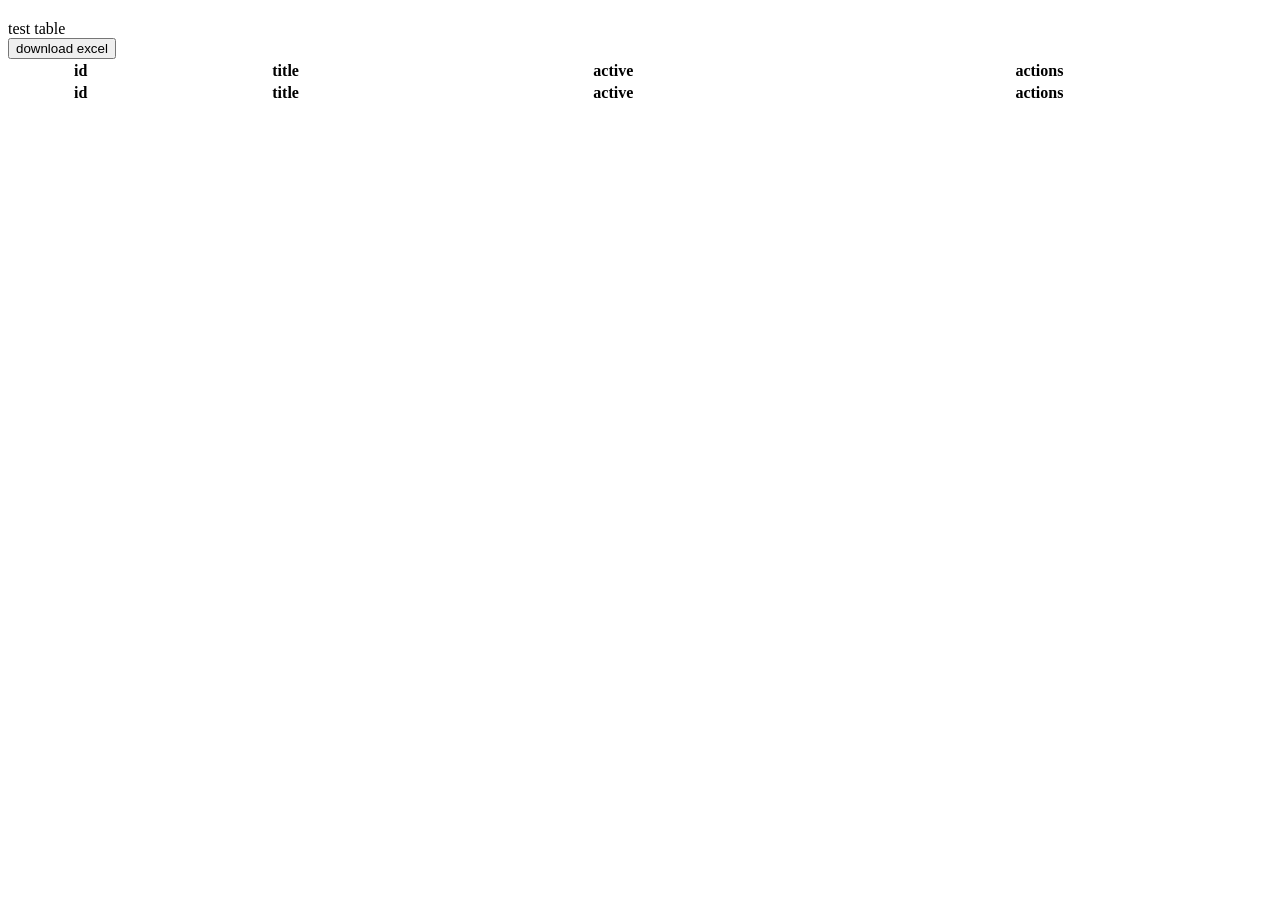
==== src/main/resources/templates/posts/index.html @ 98d9717a "add simple destroy crud" ====
<!doctype html>
<html xmlns:th="http://www.thymeleaf.org">
<head>
    <meta charset="utf-8">
    <meta name="viewport" content="width=device-width, initial-scale=1">
    <link th:href="@{/coreui.css}" rel="stylesheet" />
    <link href="https://cdnjs.cloudflare.com/ajax/libs/twitter-bootstrap/5.2.0/css/bootstrap.min.css">
    <link href="https://cdn.datatables.net/1.13.4/css/jquery.dataTables.min.css">
    <link href="https://cdn.datatables.net/1.13.4/css/dataTables.bootstrap5.min.css">
    <title>Man page</title>
</head>
<body>
<div th:replace="partials/header.html :: header"></div>
<div class="body" style="margin-top: 20px;">
    <div class="container-lg">
        <div class="card mb-4">
            <div class="card-header">test table</div>
            <div class="card-body">
                <form id="test-report">
                    <input type="submit" value="download excel" />
                </form>
                <table id="data-posts" class="table table-striped" style="width:100%">
                    <thead>
                    <tr>
                        <th>id</th>
                        <th>title</th>
                        <th>active</th>
                        <th>actions</th>
                    </tr>
                    </thead>
                    <tfoot>
                    <tr>
                        <th>id</th>
                        <th>title</th>
                        <th>active</th>
                        <th>actions</th>
                    </tr>
                    </tfoot>
                </table>
            </div>
        </div>
    </div>
</div>
<script th:src="@{/coreui.js}"></script>
<script src="https://code.jquery.com/jquery-3.5.1.js"></script>

<script src="https://cdn.datatables.net/1.13.4/js/jquery.dataTables.min.js"></script>
<script src="https://cdn.datatables.net/1.13.4/js/dataTables.bootstrap5.min.js"></script>

<script th:inline="javascript">

    $(document).ready(function () {

     var tableWidget = $('#data-posts').DataTable({
     processing: true,
     serverSide: true,
     ajax: {
         url: 'http://localhost:8000/api/posts',
         type: 'POST',
         contentType: 'application/json',
         data: function (d) {
             return JSON.stringify(d);
         }
     },
     columns: [
         { data: 'id' },
         { data: 'title' },
         { data: 'active' },
         {data:null,defaultContent:"<a class='btn btn-secondary btn-sm' href='#'>View</a>&nbsp;&nbsp;<a class='btn btn-secondary btn-sm' id='edit-form' href='#'>Edit</a>&nbsp;&nbsp;<a class='btn btn-secondary btn-sm' href='#' id='destroy'>Destroy</a>"}
     ]
 });

  $("#test-report").on('submit',function(e){
      e.preventDefault();
      tableWidget.ajax.reload();
      $.ajax({
         method: "POST",
         contentType: 'application/json',
         url: "http://localhost:8000/api/posts/generate-report",
         data: tableWidget.ajax.params(),
         xhrFields: {
             responseType: 'blob'
         },
     }).done(function(data) {
        var a = document.createElement('a');
        var url = window.URL.createObjectURL(data);
        a.href = url;
        a.download = 'posts.xlsx';
        document.body.append(a);
        a.click();
        a.remove();
        window.URL.revokeObjectURL(url);
     });

  });

   $('#data-posts tbody').on('click', '#edit-form', function () {
        var data = tableWidget.row($(this).parents('tr')).data();
        var url = 'http://localhost:8000/posts/edit/'+data.id;
        window.location.href=url;
   });


   $('#data-posts tbody').on('click', '#destroy', function (e) {
        e.preventDefault();
        var data = tableWidget.row($(this).parents('tr')).data();
        var urlApi = 'http://localhost:8000/api/posts/destroy/'+data.id;
        $.ajax({
         method: "DELETE",
         contentType: 'application/json',
         url: urlApi,
     }).done(function(response) {
        console.log(response);
        tableWidget.ajax.reload();
     });
   });


  });
</script>
</body>
</html>
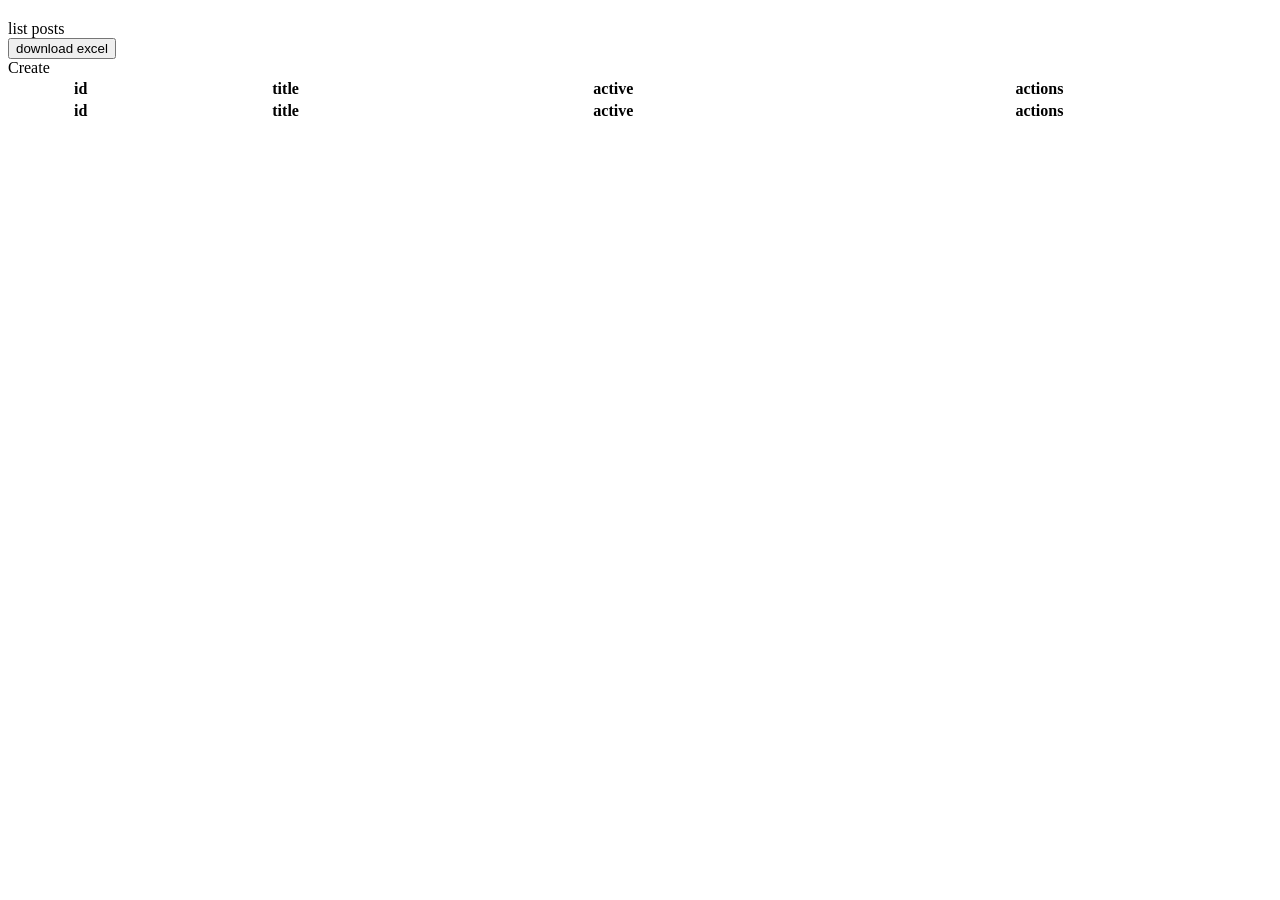
==== commit acc98fc1: "fix crud simple templater" ====
--- a/src/main/resources/templates/posts/index.html
+++ b/src/main/resources/templates/posts/index.html
@@ -14,11 +14,12 @@
 <div class="body" style="margin-top: 20px;">
     <div class="container-lg">
         <div class="card mb-4">
-            <div class="card-header">test table</div>
+            <div class="card-header">list posts</div>
             <div class="card-body">
                 <form id="test-report">
                     <input type="submit" value="download excel" />
                 </form>
+                <a th:href="@{~/posts/create}" class="btn btn-primary">Create</a>
                 <table id="data-posts" class="table table-striped" style="width:100%">
                     <thead>
                     <tr>
@@ -43,10 +44,8 @@
 </div>
 <script th:src="@{/coreui.js}"></script>
 <script src="https://code.jquery.com/jquery-3.5.1.js"></script>
-
 <script src="https://cdn.datatables.net/1.13.4/js/jquery.dataTables.min.js"></script>
 <script src="https://cdn.datatables.net/1.13.4/js/dataTables.bootstrap5.min.js"></script>
-
 <script th:inline="javascript">
 
     $(document).ready(function () {
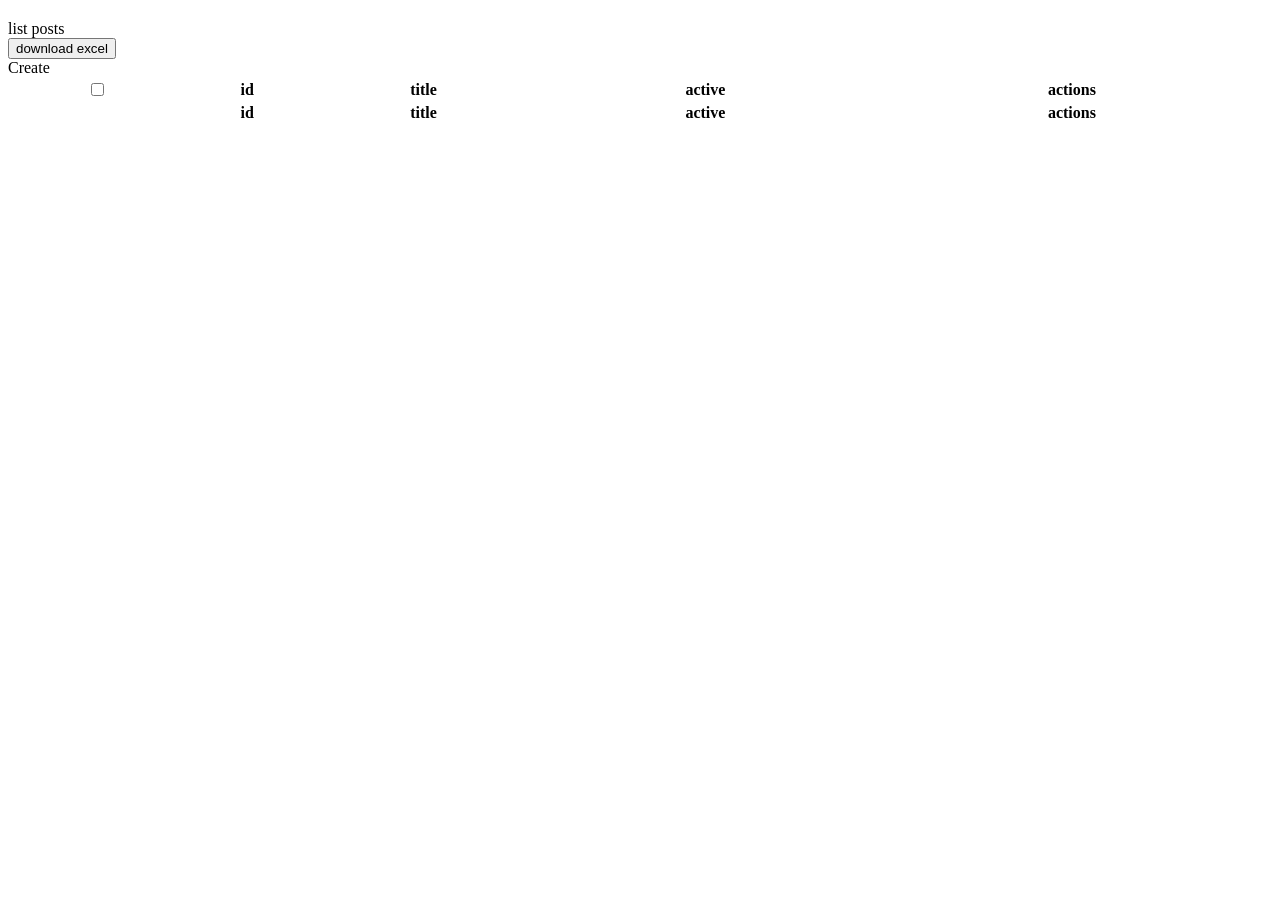
==== commit 17b83c81: "add select all checkboxes" ====
--- a/src/main/resources/templates/posts/index.html
+++ b/src/main/resources/templates/posts/index.html
@@ -7,6 +7,8 @@
     <link href="https://cdnjs.cloudflare.com/ajax/libs/twitter-bootstrap/5.2.0/css/bootstrap.min.css">
     <link href="https://cdn.datatables.net/1.13.4/css/jquery.dataTables.min.css">
     <link href="https://cdn.datatables.net/1.13.4/css/dataTables.bootstrap5.min.css">
+    <link rel="stylesheet" type="text/css" href="https://cdn.datatables.net/select/1.3.1/css/select.dataTables.min.css">
+    <link rel="stylesheet" type="text/css" href="https://cdn.datatables.net/buttons/2.3.6/css/buttons.dataTables.min.css">
     <title>Man page</title>
 </head>
 <body>
@@ -23,6 +25,9 @@
                 <table id="data-posts" class="table table-striped" style="width:100%">
                     <thead>
                     <tr>
+                        <th style="text-align: center">
+                            <input type="checkbox" id="select_all" />
+                        </th>
                         <th>id</th>
                         <th>title</th>
                         <th>active</th>
@@ -31,6 +36,7 @@
                     </thead>
                     <tfoot>
                     <tr>
+                        <th></th>
                         <th>id</th>
                         <th>title</th>
                         <th>active</th>
@@ -46,6 +52,8 @@
 <script src="https://code.jquery.com/jquery-3.5.1.js"></script>
 <script src="https://cdn.datatables.net/1.13.4/js/jquery.dataTables.min.js"></script>
 <script src="https://cdn.datatables.net/1.13.4/js/dataTables.bootstrap5.min.js"></script>
+<script type="text/javascript" language="javascript" src="https://cdn.datatables.net/select/1.3.1/js/dataTables.select.min.js"></script>
+<script type="text/javascript" language="javascript" src="https://cdn.datatables.net/buttons/2.3.6/js/dataTables.buttons.min.js"></script>
 <script th:inline="javascript">
 
     $(document).ready(function () {
@@ -53,6 +61,11 @@
      var tableWidget = $('#data-posts').DataTable({
      processing: true,
      serverSide: true,
+     dom: 'Blfrtip',
+     buttons: [
+        'selectAll',
+        'selectNone'
+     ],
      ajax: {
          url: 'http://localhost:8000/api/posts',
          type: 'POST',
@@ -62,12 +75,46 @@
          }
      },
      columns: [
+         { data: null,defaultContent: ''},
          { data: 'id' },
          { data: 'title' },
          { data: 'active' },
          {data:null,defaultContent:"<a class='btn btn-secondary btn-sm' href='#'>View</a>&nbsp;&nbsp;<a class='btn btn-secondary btn-sm' id='edit-form' href='#'>Edit</a>&nbsp;&nbsp;<a class='btn btn-secondary btn-sm' href='#' id='destroy'>Destroy</a>"}
-     ]
+     ],
+     "columnDefs": [
+        {
+            orderable: false,
+            className: 'select-checkbox',
+            targets: 0
+        }
+    ],
+    select: {
+        style: 'multi+shift',
+        selector: 'td:first-child'
+    }
  });
+
+    tableWidget.on('click', 'tr td:first-child', function () {
+        if ($(this).hasClass('selected')) {
+            $(this).removeClass('selected');
+        } else {
+            tableWidget.$('tr.selected').removeClass('selected');
+            var data = tableWidget.row($(this).parents('tr')).data();
+            console.log("id: " + data.id);
+            $(this).addClass('selected');
+        }
+    });
+
+    tableWidget.on('click','#select_all',function(){
+         var isChecked = $(this).is(':checked');
+         if(isChecked){
+            tableWidget.rows().select(); // checked !
+            console.log(tableWidget.rows().data());
+         }else {
+           tableWidget.rows().deselect(); // unchecked !
+         }
+    });
+
 
   $("#test-report").on('submit',function(e){
       e.preventDefault();
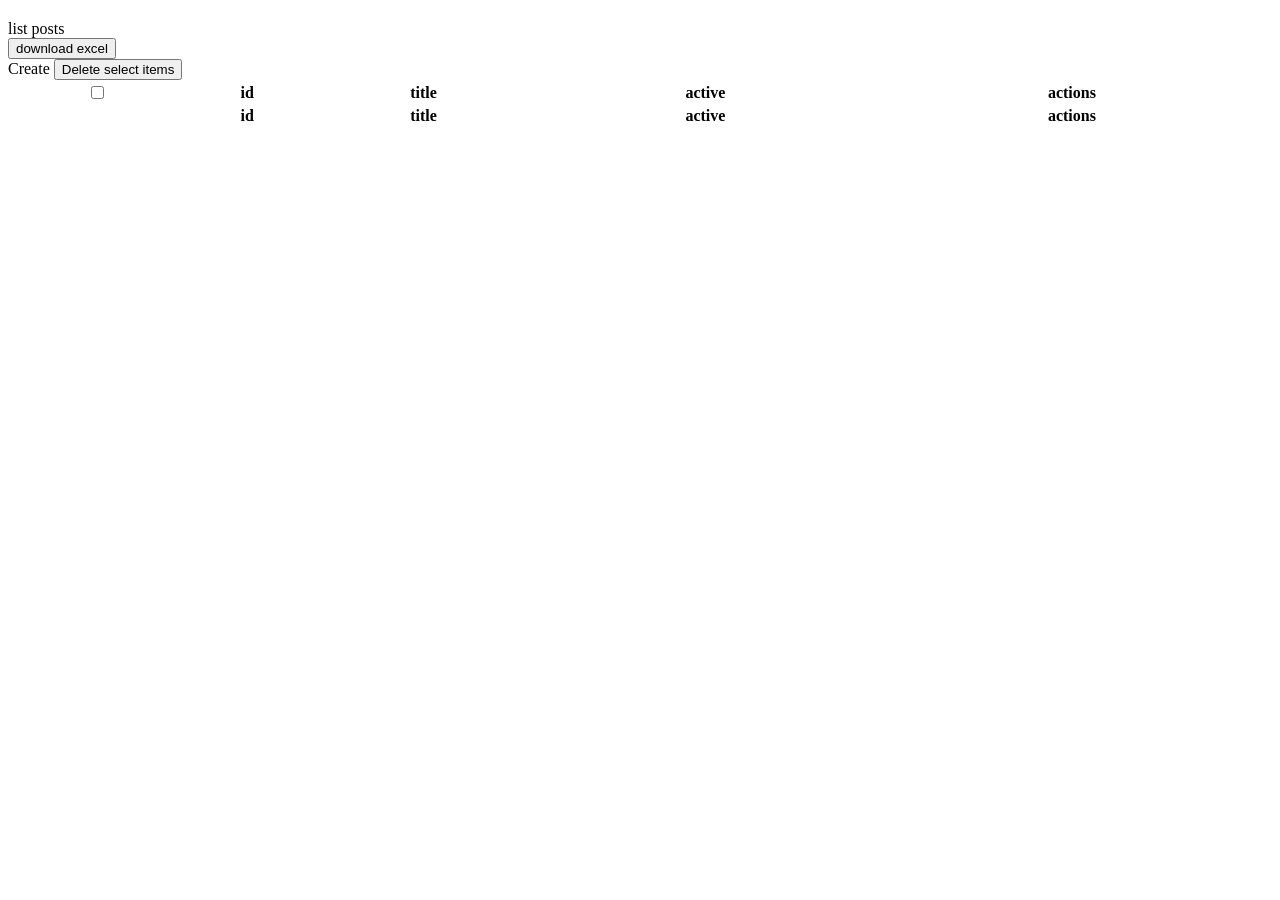
==== commit 61db03c1: "destory items selected" ====
--- a/src/main/resources/templates/posts/index.html
+++ b/src/main/resources/templates/posts/index.html
@@ -22,6 +22,7 @@
                     <input type="submit" value="download excel" />
                 </form>
                 <a th:href="@{~/posts/create}" class="btn btn-primary">Create</a>
+                <button id="selectDelete">Delete select items</button>
                 <table id="data-posts" class="table table-striped" style="width:100%">
                     <thead>
                     <tr>
@@ -94,16 +95,37 @@
     }
  });
 
+    var arr = [];
+
     tableWidget.on('click', 'tr td:first-child', function () {
         if ($(this).hasClass('selected')) {
             $(this).removeClass('selected');
+            var data = tableWidget.row($(this).parents('tr')).data();
+            arr.pop();
         } else {
             tableWidget.$('tr.selected').removeClass('selected');
             var data = tableWidget.row($(this).parents('tr')).data();
-            console.log("id: " + data.id);
+            arr.push(data.id);
             $(this).addClass('selected');
         }
     });
+
+
+$("#selectDelete").on('click',function(){
+    if(arr.length > 0 ){
+      $.ajax({
+         method: "DELETE",
+         contentType: 'application/json',
+         url: "http://localhost:8000/api/posts/deleteAll",
+         data: JSON.stringify({"ids":arr})
+     }).done(function(data) {
+         tableWidget.ajax.reload();
+         alert("deleted data" + arr.length);
+     });
+
+    }
+    });
+
 
     tableWidget.on('click','#select_all',function(){
          var isChecked = $(this).is(':checked');
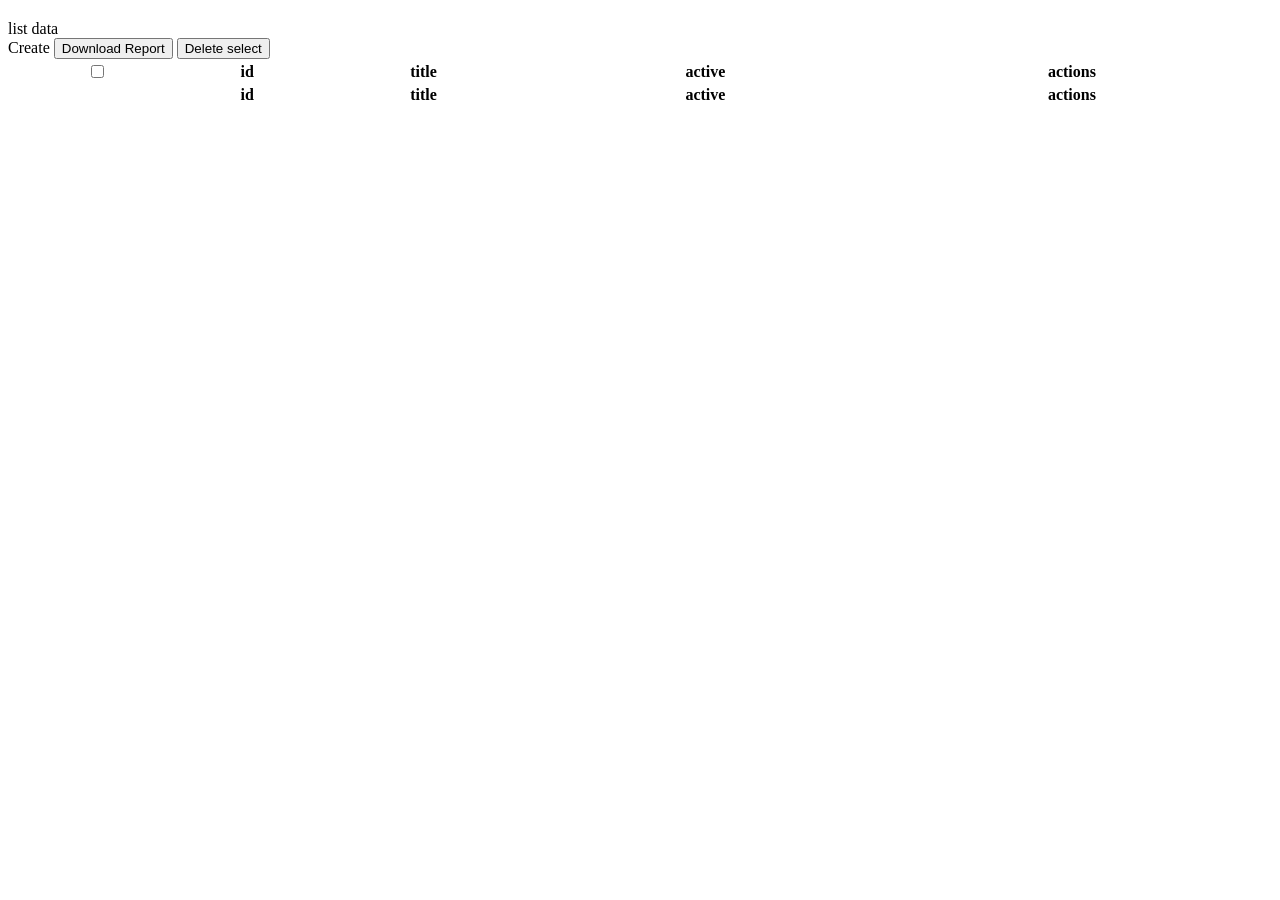
==== commit 8cfc6345: "fix index pages" ====
--- a/src/main/resources/templates/posts/index.html
+++ b/src/main/resources/templates/posts/index.html
@@ -8,7 +8,6 @@
     <link href="https://cdn.datatables.net/1.13.4/css/jquery.dataTables.min.css">
     <link href="https://cdn.datatables.net/1.13.4/css/dataTables.bootstrap5.min.css">
     <link rel="stylesheet" type="text/css" href="https://cdn.datatables.net/select/1.3.1/css/select.dataTables.min.css">
-    <link rel="stylesheet" type="text/css" href="https://cdn.datatables.net/buttons/2.3.6/css/buttons.dataTables.min.css">
     <title>Man page</title>
 </head>
 <body>
@@ -16,13 +15,13 @@
 <div class="body" style="margin-top: 20px;">
     <div class="container-lg">
         <div class="card mb-4">
-            <div class="card-header">list posts</div>
+            <div class="card-header">list data</div>
             <div class="card-body">
-                <form id="test-report">
-                    <input type="submit" value="download excel" />
-                </form>
-                <a th:href="@{~/posts/create}" class="btn btn-primary">Create</a>
-                <button id="selectDelete">Delete select items</button>
+                <div class="btn-group btn-group-sm" role="group" aria-label="basic">
+                    <a th:href="@{~/posts/create}" class="btn btn-primary">Create</a>
+                    <button id="generateReport" class="btn btn-success">Download Report</button>
+                    <button id="selectDelete" class="btn btn-danger">Delete select</button>
+                </div>
                 <table id="data-posts" class="table table-striped" style="width:100%">
                     <thead>
                     <tr>
@@ -54,19 +53,12 @@
 <script src="https://cdn.datatables.net/1.13.4/js/jquery.dataTables.min.js"></script>
 <script src="https://cdn.datatables.net/1.13.4/js/dataTables.bootstrap5.min.js"></script>
 <script type="text/javascript" language="javascript" src="https://cdn.datatables.net/select/1.3.1/js/dataTables.select.min.js"></script>
-<script type="text/javascript" language="javascript" src="https://cdn.datatables.net/buttons/2.3.6/js/dataTables.buttons.min.js"></script>
 <script th:inline="javascript">
 
-    $(document).ready(function () {
-
+$(document).ready(function () {
      var tableWidget = $('#data-posts').DataTable({
      processing: true,
      serverSide: true,
-     dom: 'Blfrtip',
-     buttons: [
-        'selectAll',
-        'selectNone'
-     ],
      ajax: {
          url: 'http://localhost:8000/api/posts',
          type: 'POST',
@@ -120,26 +112,31 @@
          data: JSON.stringify({"ids":arr})
      }).done(function(data) {
          tableWidget.ajax.reload();
-         alert("deleted data" + arr.length);
+         arr.length = 0;
      });
 
     }
-    });
+  });
 
 
-    tableWidget.on('click','#select_all',function(){
+  tableWidget.on('click','#select_all',function(){
          var isChecked = $(this).is(':checked');
          if(isChecked){
-            tableWidget.rows().select(); // checked !
-            console.log(tableWidget.rows().data());
+            tableWidget.rows().select();
+            const ids = tableWidget.rows().data().toArray().flatMap((d)=>d.id);
+            ids.forEach(addItems);
          }else {
-           tableWidget.rows().deselect(); // unchecked !
+           tableWidget.rows().deselect();
+           arr.length = 0;
          }
     });
 
 
-  $("#test-report").on('submit',function(e){
-      e.preventDefault();
+  function addItems(item, index) {
+      arr.push(item);
+  }
+
+  $("#generateReport").on('click',function(){
       tableWidget.ajax.reload();
       $.ajax({
          method: "POST",
@@ -159,7 +156,6 @@
         a.remove();
         window.URL.revokeObjectURL(url);
      });
-
   });
 
    $('#data-posts tbody').on('click', '#edit-form', function () {
@@ -183,7 +179,6 @@
      });
    });
 
-
   });
 </script>
 </body>
